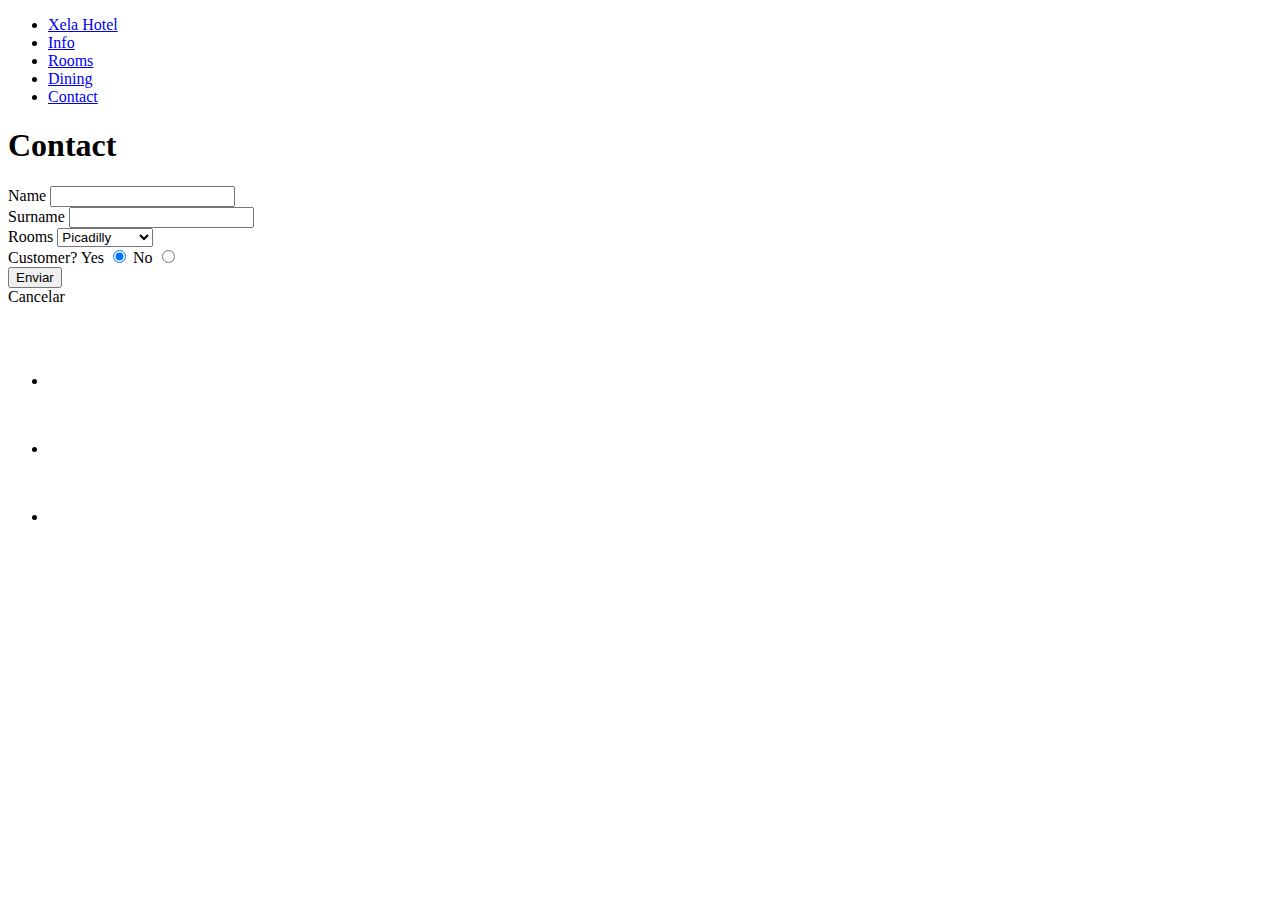
==== contact.html @ a0d497ad "Initial commit" ====
<!DOCTYPE html>
<html lang="en">
<head>
    <meta charset="UTF-8">
    <title>Xela contact</title>
    <link href="css/styles.css" rel="stylesheet">
</head>
<body>
    <div>
        <header>
            <nav>
                <ul>
                    <li><a href="index.html">Xela Hotel</a></li>
                    <li><a href="info.html">Info</a></li>
                    <li><a href="rooms.html">Rooms</a></li>
                    <li><a href="dining.html">Dining</a></li>
                    <li><a href="contact.html">Contact</a></li>
                </ul>
            </nav>
        </header>
            <h1>Contact</h1>
                <div>
                    <label for="nombre">Name</label>
                    <input id="nombre" name="nombre" />
                </div>
                <div>
                    <label for="surname">Surname</label>
                    <input id="surname" name="surname" />
                </div>
                <div>
                    <label for="rooms">Rooms</label>
                    <select id="rooms" name="rooms">
                        <option value="1">Picadilly</option>
                        <option value="2">Cambridge</option>
                        <option value="3">Westminster</option>
                    </select>
                </div>
                <div>
                    <label >Customer?</label>
                    <label >Yes </label>
                    <input type="radio" name="customer" value="1" checked>
                    <label >No </label>
                    <input type="radio" name="customer" value="0" >
                </div>
                <button>Enviar</button>
                <div>Cancelar</div>
        <footer>
            <div>
                <ul>
                    <li><a href="https://twitter.com"><img  src="assets/social/twitter.png" alt="icon for twitter"></a></li>
                    <li><a href="http://www.facebook.com"><img  src="assets/social/facebook.png" alt="icon for facebook"></a></li>
                    <li><a href="http://www.youtube.com"><img  src="assets/social/youtube.png" alt="icon for youtube"></a></li>
                </ul>
            </div>
        </footer>
    </div>
</body>
</html>
---- css/styles.css ----
@import url(http://fonts.googleapis.com/css?family=Exo+2:400,200,600,800);
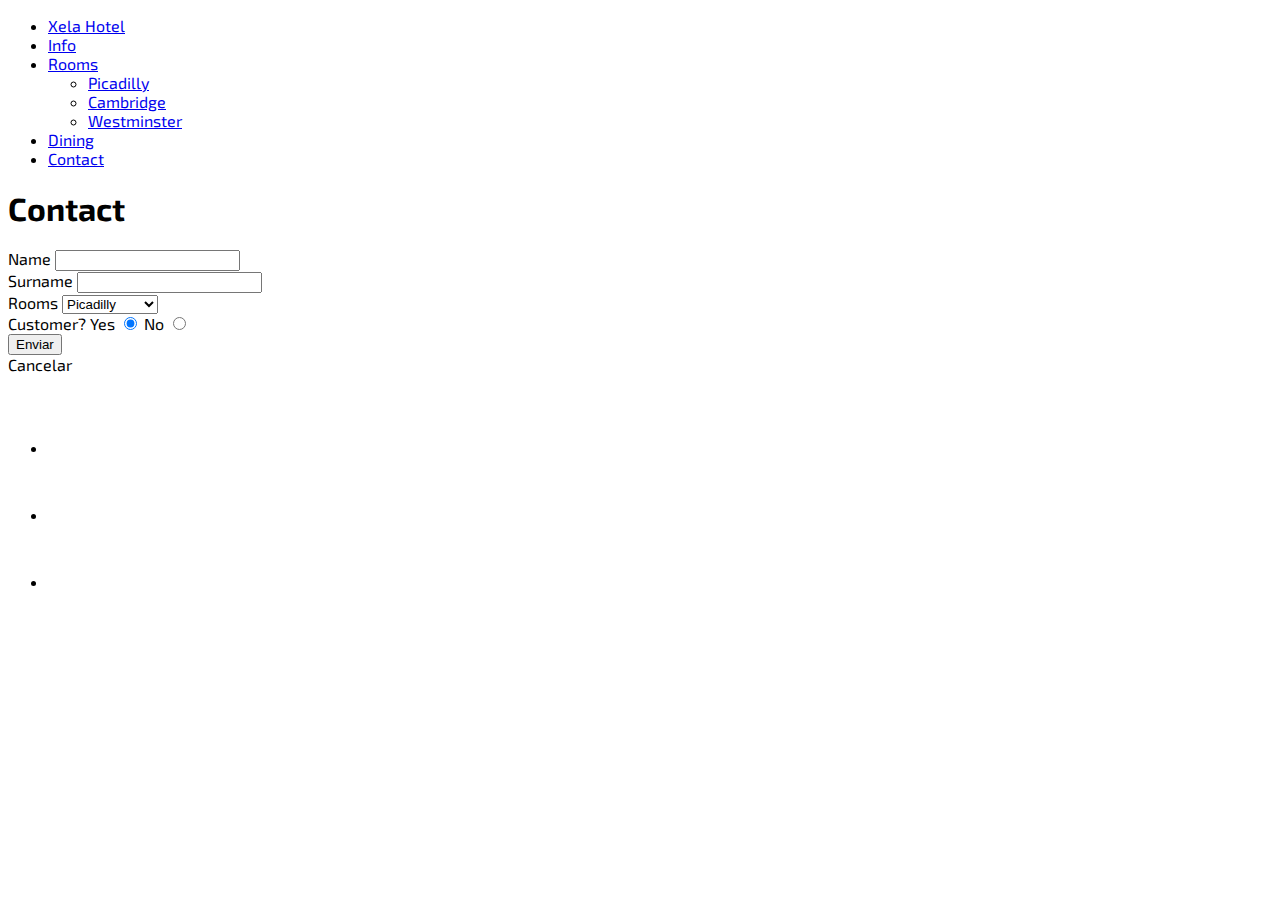
==== commit 08da3215: "Adding same header and footer for all files" ====
--- a/contact.html
+++ b/contact.html
@@ -1,58 +1,85 @@
 <!DOCTYPE html>
 <html lang="en">
-<head>
-    <meta charset="UTF-8">
-    <title>Xela contact</title>
-    <link href="css/styles.css" rel="stylesheet">
-</head>
-<body>
-    <div>
-        <header>
-            <nav>
+    <head>
+        <meta charset="UTF-8" />
+        <title>Xela contact</title>
+        <link href="css/styles.css" rel="stylesheet" />
+    </head>
+    <body>
+        <div>
+            <header>
                 <ul>
                     <li><a href="index.html">Xela Hotel</a></li>
                     <li><a href="info.html">Info</a></li>
-                    <li><a href="rooms.html">Rooms</a></li>
+                    <li>
+                        <a href="rooms.html">Rooms</a>
+                        <ul>
+                            <li>
+                                <a href="rooms.html#picadilly">Picadilly</a>
+                            </li>
+                            <li>
+                                <a href="rooms.html#cambridge">Cambridge</a>
+                            </li>
+                            <li>
+                                <a href="rooms.html#westminster">Westminster</a>
+                            </li>
+                        </ul>
+                    </li>
                     <li><a href="dining.html">Dining</a></li>
                     <li><a href="contact.html">Contact</a></li>
                 </ul>
-            </nav>
-        </header>
+            </header>
             <h1>Contact</h1>
-                <div>
-                    <label for="nombre">Name</label>
-                    <input id="nombre" name="nombre" />
-                </div>
-                <div>
-                    <label for="surname">Surname</label>
-                    <input id="surname" name="surname" />
-                </div>
-                <div>
-                    <label for="rooms">Rooms</label>
-                    <select id="rooms" name="rooms">
-                        <option value="1">Picadilly</option>
-                        <option value="2">Cambridge</option>
-                        <option value="3">Westminster</option>
-                    </select>
-                </div>
-                <div>
-                    <label >Customer?</label>
-                    <label >Yes </label>
-                    <input type="radio" name="customer" value="1" checked>
-                    <label >No </label>
-                    <input type="radio" name="customer" value="0" >
-                </div>
-                <button>Enviar</button>
-                <div>Cancelar</div>
-        <footer>
             <div>
+                <label for="nombre">Name</label>
+                <input id="nombre" name="nombre" />
+            </div>
+            <div>
+                <label for="surname">Surname</label>
+                <input id="surname" name="surname" />
+            </div>
+            <div>
+                <label for="rooms">Rooms</label>
+                <select id="rooms" name="rooms">
+                    <option value="1">Picadilly</option>
+                    <option value="2">Cambridge</option>
+                    <option value="3">Westminster</option>
+                </select>
+            </div>
+            <div>
+                <label>Customer?</label>
+                <label>Yes </label>
+                <input type="radio" name="customer" value="1" checked />
+                <label>No </label>
+                <input type="radio" name="customer" value="0" />
+            </div>
+            <button>Enviar</button>
+            <div>Cancelar</div>
+            <footer>
                 <ul>
-                    <li><a href="https://twitter.com"><img  src="assets/social/twitter.png" alt="icon for twitter"></a></li>
-                    <li><a href="http://www.facebook.com"><img  src="assets/social/facebook.png" alt="icon for facebook"></a></li>
-                    <li><a href="http://www.youtube.com"><img  src="assets/social/youtube.png" alt="icon for youtube"></a></li>
+                    <li>
+                        <a href="https://twitter.com"
+                            ><img
+                                src="assets/social/twitter.png"
+                                alt="icon for twitter"
+                        /></a>
+                    </li>
+                    <li>
+                        <a href="http://www.facebook.com"
+                            ><img
+                                src="assets/social/facebook.png"
+                                alt="icon for facebook"
+                        /></a>
+                    </li>
+                    <li>
+                        <a href="http://www.youtube.com"
+                            ><img
+                                src="assets/social/youtube.png"
+                                alt="icon for youtube"
+                        /></a>
+                    </li>
                 </ul>
-            </div>
-        </footer>
-    </div>
-</body>
+            </footer>
+        </div>
+    </body>
 </html>
--- a/css/styles.css
+++ b/css/styles.css
@@ -1,2 +1,11 @@
 @import url(http://fonts.googleapis.com/css?family=Exo+2:400,200,600,800);
 
+:root{
+  /* bg-color */
+  --bg-color-blue-metal: rgb(7,66,81);
+  --bg-color-gray: rgb(51,51,51);
+}
+
+body{
+  font-family: 'Exo 2', sans-serif;
+}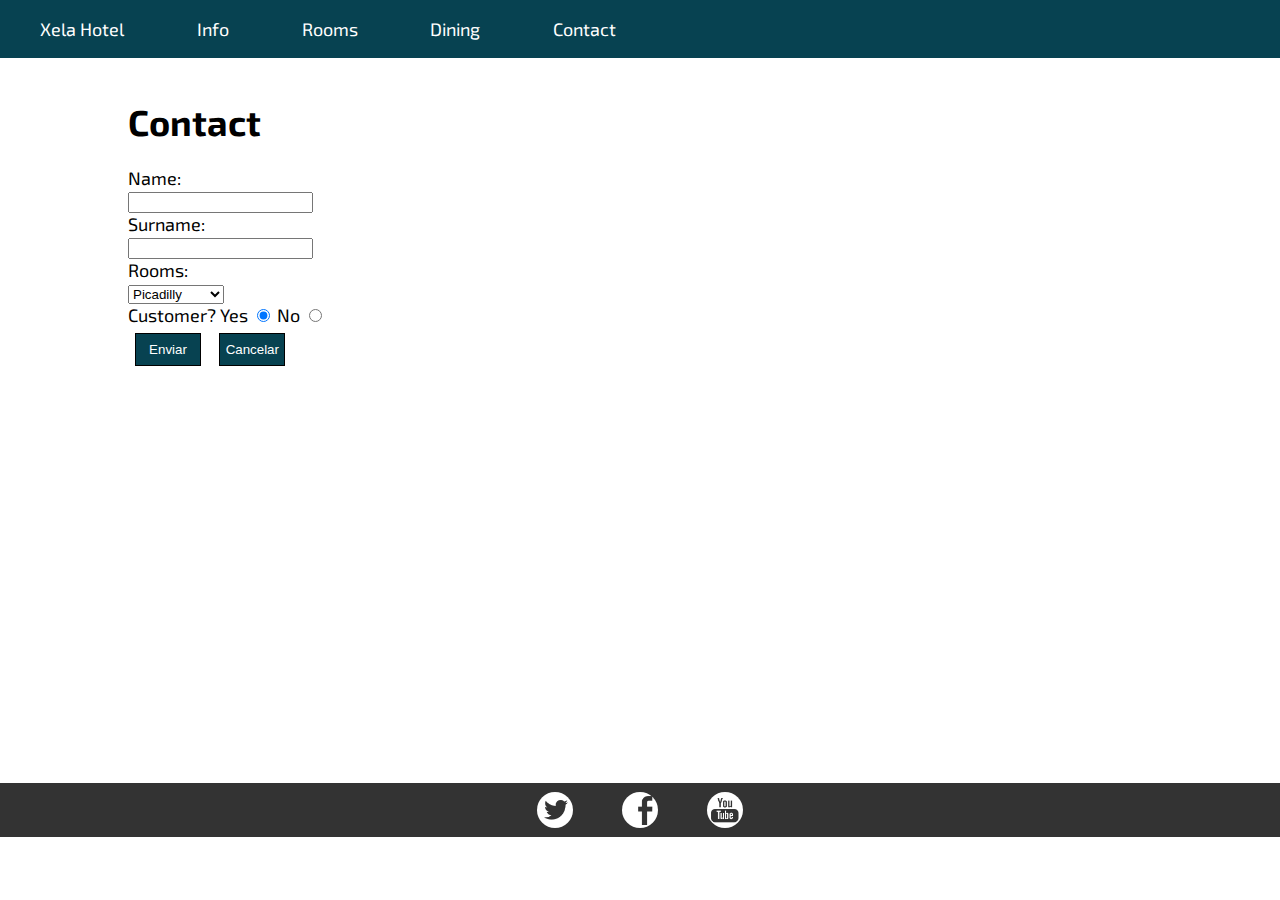
==== commit 8308a8cf: "Adding styles and renaming some tags" ====
--- a/contact.html
+++ b/contact.html
@@ -6,7 +6,7 @@
         <link href="css/styles.css" rel="stylesheet" />
     </head>
     <body>
-        <div>
+        <div class="page-wrapper">
             <header>
                 <ul>
                     <li><a href="index.html">Xela Hotel</a></li>
@@ -29,32 +29,35 @@
                     <li><a href="contact.html">Contact</a></li>
                 </ul>
             </header>
-            <h1>Contact</h1>
-            <div>
-                <label for="nombre">Name</label>
-                <input id="nombre" name="nombre" />
-            </div>
-            <div>
-                <label for="surname">Surname</label>
-                <input id="surname" name="surname" />
-            </div>
-            <div>
-                <label for="rooms">Rooms</label>
-                <select id="rooms" name="rooms">
-                    <option value="1">Picadilly</option>
-                    <option value="2">Cambridge</option>
-                    <option value="3">Westminster</option>
-                </select>
-            </div>
-            <div>
-                <label>Customer?</label>
-                <label>Yes </label>
-                <input type="radio" name="customer" value="1" checked />
-                <label>No </label>
-                <input type="radio" name="customer" value="0" />
-            </div>
-            <button>Enviar</button>
-            <div>Cancelar</div>
+            <main class="contact">
+                <h1>Contact</h1>
+                <form action="">
+                    <label for="nombre">Name: </label>
+                    <br />
+                    <input id="nombre" name="nombre" />
+                    <br />
+                    <label for="surname">Surname: </label>
+                    <br />
+                    <input id="surname" name="surname" />
+                    <br />
+                    <label for="rooms">Rooms:</label>
+                    <br />
+                    <select id="rooms" name="rooms">
+                        <option value="1">Picadilly</option>
+                        <option value="2">Cambridge</option>
+                        <option value="3">Westminster</option>
+                    </select>
+                    <br />
+                    <label>Customer?</label>
+                    <label>Yes </label>
+                    <input type="radio" name="customer" value="1" checked />
+                    <label>No </label>
+                    <input type="radio" name="customer" value="0" />
+                    <br />
+                    <button class="btn-form">Enviar</button>
+                    <button class="btn-form">Cancelar</button>
+                </form>
+            </main>
             <footer>
                 <ul>
                     <li>
--- a/css/styles.css
+++ b/css/styles.css
@@ -1,11 +1,237 @@
 @import url(http://fonts.googleapis.com/css?family=Exo+2:400,200,600,800);
 
-:root{
-  /* bg-color */
-  --bg-color-blue-metal: rgb(7,66,81);
-  --bg-color-gray: rgb(51,51,51);
-}
-
-body{
-  font-family: 'Exo 2', sans-serif;
-}+:root {
+    /* bg-color */
+    --bg-color-blue-metal: rgb(7, 66, 81);
+    --bg-color-gray: rgb(51, 51, 51);
+    --bg-color-light-gray: rgb(192,192,192);    
+    --bg-color-aqua: rgb(122,243,213);
+    /* text */
+    --color-white: white;
+    /* color */
+    --color-warn: red;
+    --color-black: black;
+}
+
+/* fit imgs */
+img {
+    max-width: 100%;
+}
+
+body {
+    font-family: "Exo 2", sans-serif;
+    margin: 0;
+    padding: 0;
+    font-size: 18px;
+}
+
+.page-wrapper {
+    width: 100%;
+    height: 100%;
+}
+
+header {
+    /* background: linear-gradient(red, orange, yellow, green, blue); */
+    background-color: var(--bg-color-blue-metal);
+    display: flex;
+    justify-content: flex-start;
+    align-items: center;
+    position: sticky;
+    top: 0;
+}
+
+header > ul {
+    display: flex;
+    list-style: none;
+    align-items: center;
+    justify-content: space-between;
+    width: 45%;
+}
+
+heade > ul > li {
+    position: relative;
+    float: left;
+    height: 100%;
+    width: 100%;
+}
+
+header > ul > li a {
+    color: var(--color-white);
+    text-decoration: none;
+}
+
+header > ul > li a:hover {
+    text-decoration: underline;
+}
+
+header > ul > li > ul {
+    list-style: none;
+    display: none;
+    position: absolute;
+    padding: 0.5em;
+    background-color: var(--bg-color-blue-metal);
+}
+
+header > ul > li:hover > ul {
+    display: block;
+}
+
+main {
+    width: 80%;
+    margin: 0 auto;
+    padding: 1em 0;
+}
+
+main > .carrousel {
+    width: 100%;
+    margin: 0 auto;
+    display: flex;
+    flex-direction: row;
+    align-items: center;
+    justify-content: space-between;
+}
+
+/* Dinning in the Area */
+main > .dinning {
+    width: 100%;
+    display: flex;
+    flex-direction: column;
+    align-items: center;
+    justify-content: center;
+}
+
+main > .dinning > .dinnig-item > div {
+    display: flex;
+    align-items: center;
+    justify-content: center;
+}
+
+main > .dinning > .dinnig-info > h1 {
+    font-size: 1.7em;
+}
+
+/*  */
+
+/* main info */
+main.information-main {
+    display: flex;
+    width: 90%;
+    justify-content: space-between;
+}
+
+main.information-main > .info-left{
+    width: 100%;
+    padding: 1em;
+}
+
+#arrivalinfo > ul{
+    list-style: none;
+    padding: 0;    
+}
+
+#arrivalinfo > ul > li{
+    background-color: var(--bg-color-light-gray);
+    margin: .5em 0;
+    border: 1px solid black;
+    padding: .5em;
+}
+
+main.information-main > .right-info > #services > ul{
+    list-style: none;
+    padding: 0;
+    display: flex;
+    flex-wrap: wrap;        
+    font-size: .8em;
+}
+
+
+main.information-main > .right-info > #accessibility > ul{
+    list-style: none;
+    padding: 0;
+    display: flex;
+    flex-wrap: wrap;        
+    font-size: .8em;
+}
+
+main.information-main > .right-info {
+    width: 60%;
+}
+
+main.information-main > .right-info > #services > ul > li{
+    color: var(--color-warn);
+    border: 1px solid var(--color-warn);
+    /* border-radius: .5em; */
+    padding: .5em;
+    margin: .3em;
+}
+
+
+main.information-main > .right-info > #services > ul > li:hover{
+    background-color: var(--bg-color-aqua);
+}
+
+main.information-main > .right-info > #accessibility > ul > li{
+    color: var(--color-black);
+    border: 1px solid var(--color-black);
+    /* border-radius: .5em; */
+    padding: .5em;
+    margin: .3em;
+}
+
+
+main.information-main > .right-info > #accessibility > ul > li:hover{
+    background-color: var(--bg-color-aqua);
+}
+
+
+/*  */
+
+/* Rooms */
+
+main > .room-info > .room{
+    padding: 1em;
+}
+/* End Rooms */
+
+/* Contact */
+main.contact{
+    min-height: 76.5vh;
+}
+
+main.contact > form > button.btn-form{
+    height: 2.5em;
+    width: 5em;
+    border: 1px solid var(--color-black);
+    font-weight: 400;
+    color: var(--color-white);
+    background-color: var(--bg-color-blue-metal);
+    margin: .5em;
+}
+/* End contact */
+
+footer {
+    background-color: var(--bg-color-gray);
+    display: flex;
+    align-items: center;
+    justify-content: center;
+}
+
+footer > ul {
+    display: flex;
+    list-style: none;
+    align-items: center;
+    justify-content: space-around;
+    width: 20%;
+    margin: 0.5em auto;
+    padding: 0;
+}
+
+footer > ul > li {
+    display: block;
+}
+
+footer > ul > li > a > img {
+    display: block;
+    border-radius: 50%;
+    width: 2em;
+}
